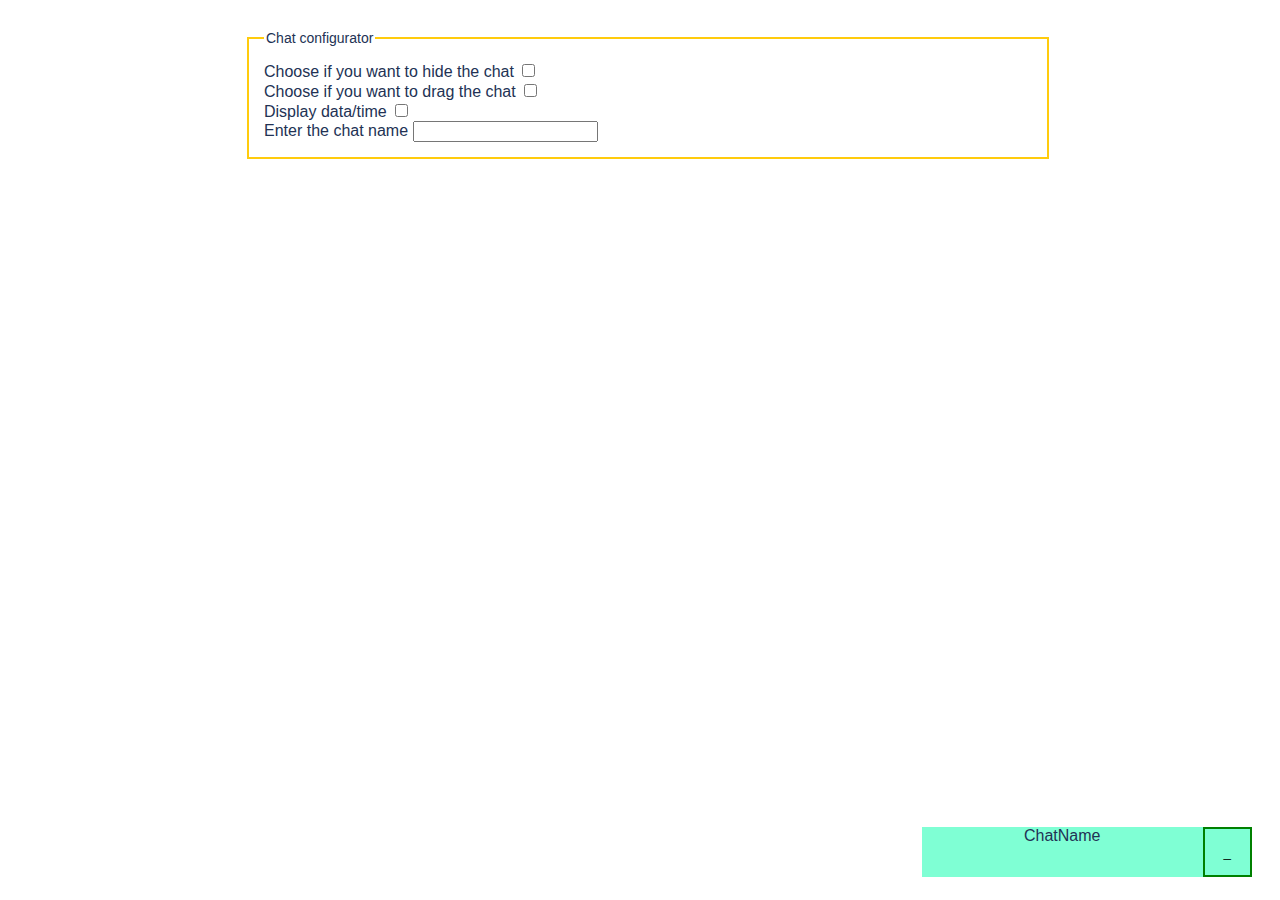
==== 02/config.html @ 1b79147e "Added drag'n'drop for window" ====
<!DOCTYPE html>
<html>
<head>
    <meta charset="utf-8">
    <title>Chat configurator</title>
    <link rel="stylesheet" href="config.css">
    <link rel="stylesheet" href="style.css">
</head>
<body>
        <fieldset class="form">
            <legend>Chat configurator</legend>
                Choose if you want to hide the chat <input type="checkbox" name="hidability" id="choice_hide"><br>
                Choose if you want to drag the chat <input type="checkbox" name="dragability" id="choice_drag"><br>
                Display data/time <input type="checkbox" name="timability" id="choice_time"><br>
                Enter the chat name <input type="text" name="chatHeader" id="name" defaultValue="chat">
        </fieldset>
        <script src="script.js"></script>
</body>
</html>
---- 02/config.css ----
body{
    width:100%;
    height: 100%;
    font-size: 16px;
    font-family: "Open Sans", sans-serif;
    color: #223254;
}

.form{
    margin:30px;
    padding:15px;
    max-height:70%;
    max-width:60%;
    width:60%;
    border:2px solid #ffcb0d;
    display: table;
    margin-right: auto;
    margin-left: auto;
}

input[type="checkbox"]{
    cursor: pointer;
}

legend{
    font-size:14px;
}
---- 02/style.css ----
#wrapper {
    background-color: aqua;
    min-width: 330px;
    min-height: 500px;
    position: absolute;
    resize: both;
    z-index: 10000;
}

#chatheader {
    display: block;
    text-align: center;
    position: absolute;
    background-color: aquamarine;
    height: 10%;
    width: 85%;
    /*top:0px;*/
    font-size: 24;
    visibility: visible;
    z-index: 10001;
    /*cursor:move;*/
}

#textbox {
    position: absolute;
    background-color: white;
    resize: none;
    bottom: 5px;
    height: 10%;
    width: 80%;
    border-radius: 5px;
    cursor: auto;
    border: 2px solid green;
    margin-left: 5px;
    box-sizing: content-box;
    padding-top: 0;
    padding-bottom: 0;
    font-family: "Times New Roman", Times, serif;
}

#hide {
    display: block;
    position: absolute;
    background-color: aquamarine;
    right: 0;
    cursor: pointer;
    height: 10%;
    width: 15%;
    font-size: 30;
    text-align: center;
    border: 2px solid green;
    visibility: visible;
    z-index: 10001;
}

#send {
    position: absolute;
    background-color: aquamarine;
    bottom: 5px;
    right: 0;
    border-radius: 5px;
    cursor: pointer;
    height: 10%;
    border: 2px solid green;
    box-sizing: content-box;
    padding-top: 0;
    padding-bottom: 0;
    margin-right: 2px;
}

#messagebox {
    position: absolute;
    background-color: aqua;
    overflow: auto;
    height: 65%;
    margin-top: 20%;
    margin-bottom: 15%;
    width: 100%;
    font-family: "Times New Roman", Times, serif;
}

.msg-block {
    display: table;
    width: 100%;
}

.time {
    display: inline-block;
    padding-right: 5px;
    /*width:12%;*/
}

.avatar {
    display: inline-block;
    padding-right: 5px;
}

.message {
    display: inline-block;
}

.hidden {
    height: 100px;
}

#main_block {
    /*visibility: hidden;*/
    width: 330px;
    height: 500px;
    position: absolute;
    bottom: 23px;
    right: 28px;
    resize: both;
}

.hide {
    bottom: 0px;
}

.show {
    top: 0px;
}

.no-select {
    -webkit-touch-callout: none;
    /* iOS Safari */
    -webkit-user-select: none;
    /* Safari */
    -khtml-user-select: none;
    /* Konqueror HTML */
    -moz-user-select: none;
    /* Firefox */
    -ms-user-select: none;
    /* Internet Explorer/Edge */
    user-select: none;
    /* Non-prefixed version, currently
                                        supported by Chrome and Opera */
}
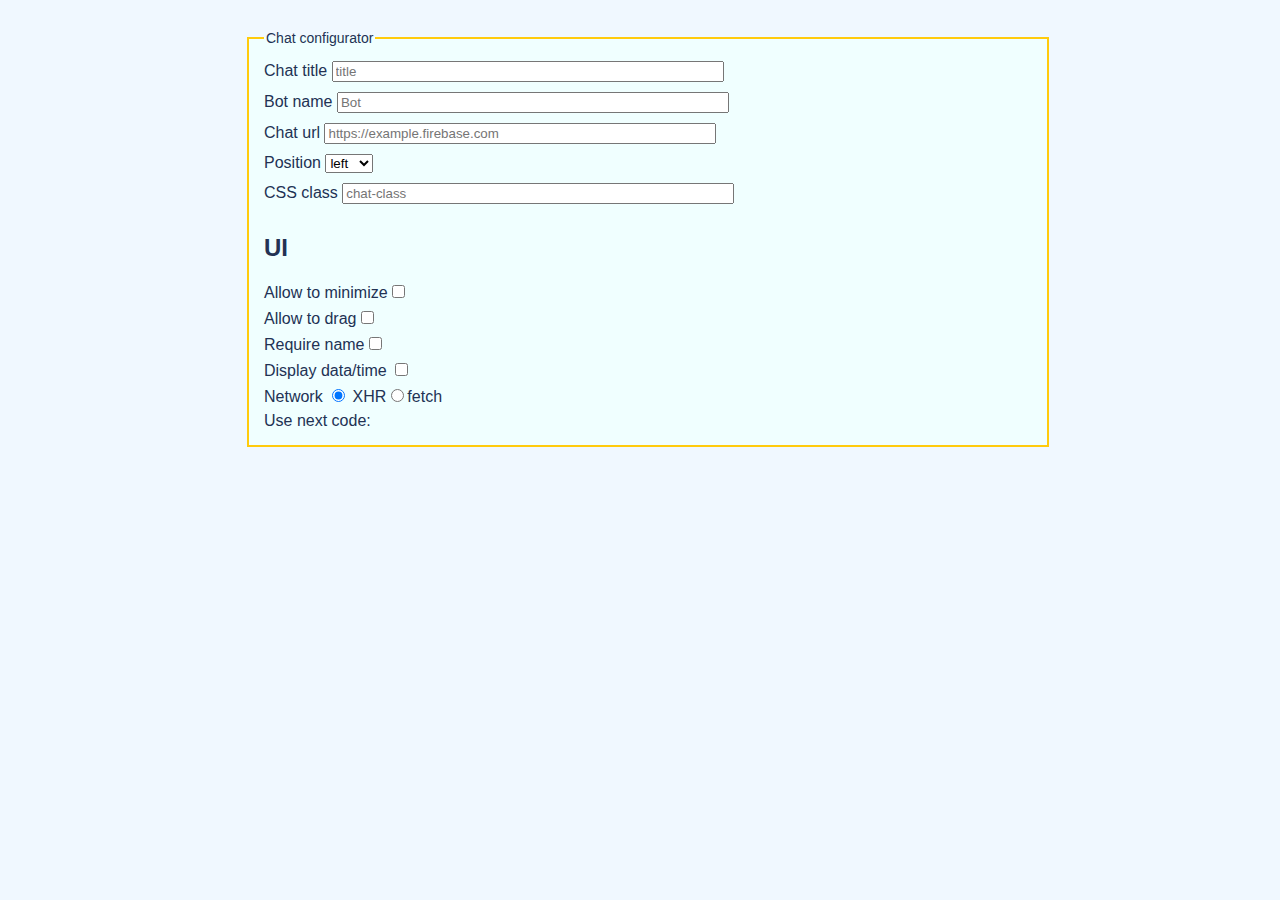
==== commit bbeb3593: "Added some functionality+messages saved into database" ====
--- a/02/config.html
+++ b/02/config.html
@@ -9,11 +9,25 @@
 <body>
         <fieldset class="form">
             <legend>Chat configurator</legend>
-                Choose if you want to hide the chat <input type="checkbox" name="hidability" id="choice_hide"><br>
-                Choose if you want to drag the chat <input type="checkbox" name="dragability" id="choice_drag"><br>
-                Display data/time <input type="checkbox" name="timability" id="choice_time"><br>
-                Enter the chat name <input type="text" name="chatHeader" id="name" defaultValue="chat">
+            <div>Chat title <input type="text" name="chatHeader" placeholder="title" defaultValue="title"><br></div>
+            <div>Bot name <input type="text" name="botName" placeholder="Bot" defaultValue="Bot"><br></div>
+            <div>Chat url <input type="url" name="url" placeholder="https://example.firebase.com" pattern="https://.*" size="35"><br></div>
+            <div>                Position
+                <select name="position">
+                    <option>left</option>
+                    <option>right</option>
+                  </select><br></div>
+            <div>CSS class <input type="text" name="cssClass" placeholder="chat-class"><br></div>
+            <div><h2>UI</h2></div>
+            <div>Allow to minimize<input type="checkbox" class="checkboxList" name="hidability" id="choice_hide"><br></div>
+            <div>Allow to drag<input type="checkbox" class="checkboxList" name="dragability" id="choice_drag"><br></div>
+            <div>Require name<input type="checkbox" class="checkboxList" name="requiring_name" id="require_name"><br></div>
+            <div>Display data/time <input type="checkbox" class="checkboxList" name="displayTime" id="choice_time"><br></div>
+            <div>Network     <input type="radio" name="network" value="XHR" checked="checked"> XHR<input type="radio" name="network" value="fetch">fetch<br></div>
+           <div>Use next code:
+               <div id="paste_code"></div>
+           </div>
         </fieldset>
-        <script src="script.js"></script>
+        <script src="config.js"></script>
 </body>
 </html>--- a/02/config.css
+++ b/02/config.css
@@ -16,6 +16,7 @@
     display: table;
     margin-right: auto;
     margin-left: auto;
+    background-color: azure;
 }
 
 input[type="checkbox"]{
@@ -24,4 +25,18 @@
 
 legend{
     font-size:14px;
+}
+
+input,select{
+    margin-bottom: 10px;
+}
+
+input[type="text"],input[type="url"]{
+    width:50%;
+}
+div{
+    vertical-align: middle;
+}
+body{
+    background-color: aliceblue;
 }--- a/02/style.css
+++ b/02/style.css
@@ -18,7 +18,7 @@
     font-size: 24;
     visibility: visible;
     z-index: 10001;
-    /*cursor:move;*/
+    cursor:move;
 }
 
 #textbox {
@@ -133,6 +133,5 @@
     -ms-user-select: none;
     /* Internet Explorer/Edge */
     user-select: none;
-    /* Non-prefixed version, currently
-                                        supported by Chrome and Opera */
+    /* Non-prefixed version, currently supported by Chrome and Opera */
 }